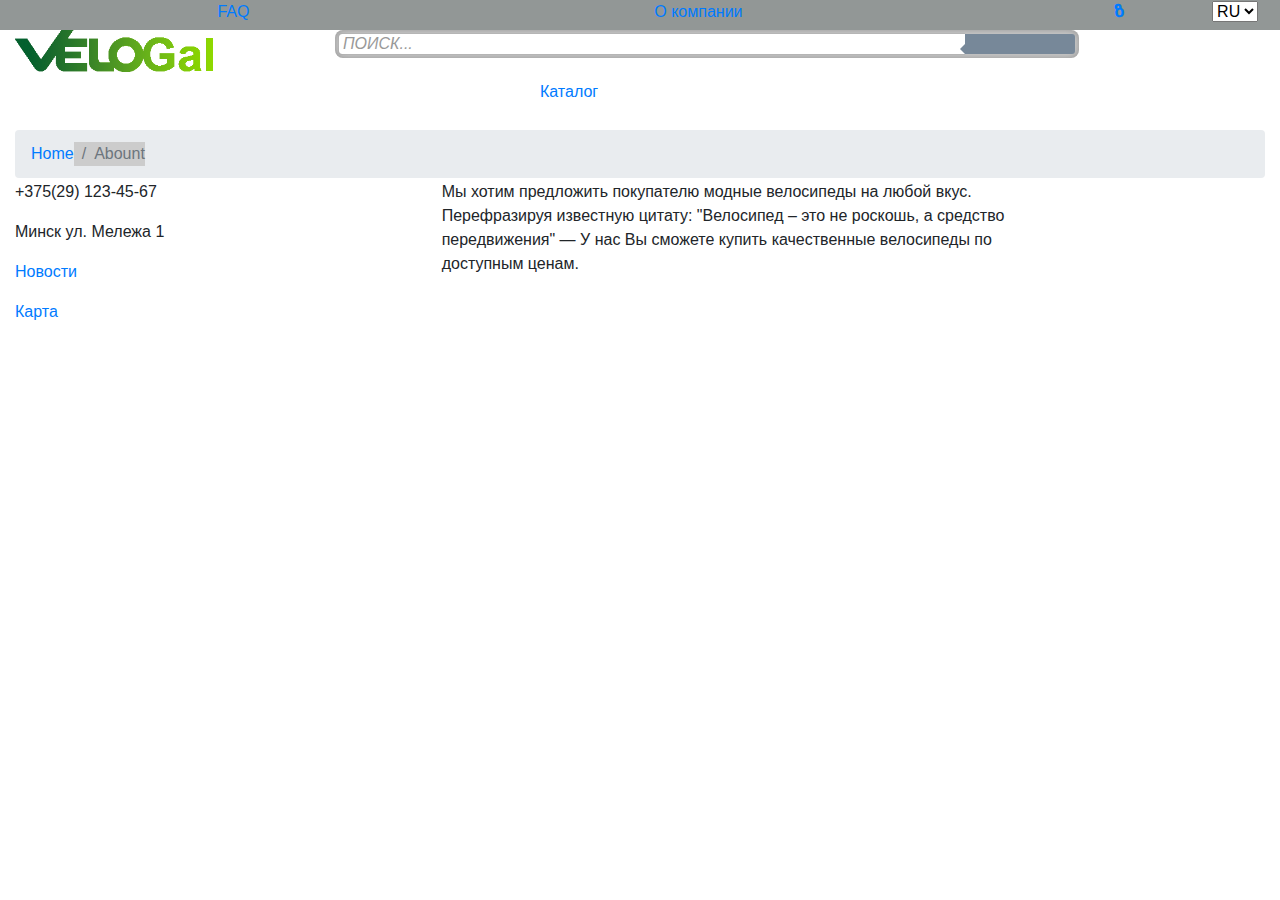
==== Abount.html @ 4d648650 "Интернет магазин" ====
<!DOCTYPE html>
<html lang="en">
<head>
    <meta charset="UTF-8">
    <meta name="viewport" content="width=device-width, initial-scale=1.0">
    <meta http-equiv="X-UA-Compatible" content="ie=edge">
    <title>Yakubovich_Siarhei</title>
    <link rel="stylesheet" href="style.css">
    <link rel="stylesheet" href="./fontawesome/css/all.css">
    <link rel="stylesheet" href="./assets/bootstrap.css">
    <link href="#" 
            rel="stylesheet">
    <link rel="stylesheet" href="./assets/animate.css">


    <!-- <link rel="stylesheet" href="./assets/owl.carousel.min.css">
    <link rel="stylesheet" href="./assets/owl.theme.default.min.css"> -->


</head>
<body id="body">
    <section class="wripper">
        <section class="container1 top">
            <div class="center">
                <div class="container cont">
                    <div class="row">
                        
                        <div class="content_menu col-9">
                            <ul class="menu">
                                <!-- <li><a href="/sale/">Акции</a></li>  		 -->
                                <li><a href="./faq.html">FAQ</a></li>	
                                <!-- <li><a href="/help/payment/">Оплата и доставка</a></li>  -->
                                <li><a href="./Abount.html">О компании</a></li>
                                <!-- <li><a href="/contacts/">Контакты</a></li> -->
                            </ul>
                        </div>
                        <div class="col-1"></div>
                        <div class="block_account col-1">
                            <a href="./login.html"><i class="fas fa-user-alt"></i> </a>
                        </div>
                        <div class="block_lang col-1">
                            <i class="fas fa-shopping-cart"></i> 
                            <select name="" id="">
                                <option value="1">RU</option>
                                <option value="2">EN</option>
                            </select> 
                        </div>
                    </div> 
                </div>
            
                    
            </div>            
             
        </section>
    
        <section class="container2">
            <div class="center">
                <header class="header">
                    <div class="container cont">
                        <div class="row">                    
                            <div class="block_logo col-3">
                                <a href="./index.html"><img src="images/logo.png" alt=""></a>
                            </div>
                            <div class="search col-9">
                                <form class="catalin">
                                    <input type="text" placeholder="ПОИСК..." required>
                                    <button type="submit"><i class="fab fa-twitter"></i></button>
                                </form>
                            </div>                                 
                        </div> 
                    </div>
                </header>
            </div>
            
        </section>
        <section class="container2_1">
            <div class="container cont">
                <div class="row">
                    <div class="catalog_menu col-12 align-self-center justify-content-center">
                                <ul class="menu">
                                    <li class="menu-item">
                                        <a href="./catalog.html">Каталог</a>
                                            <ul class="sub-menu">
                                                <li><a href="#">велосипеды</a></li>
                                                <li><a href="#">самокаты</a></li>
                                                <li><a href="#">всё для зимы</a></li>
                                            </ul>
                                    </li>
                                <!-- <li class="menu-item">
                                    <a href="#">велосипеды</a>
                                        <ul class="sub-menu">
                                            <li><a href="#">электровелосипеды</a></li>
                                            <li><a href="#">горные</a></li>
                                        </ul>
                                </li>
                                <li class="menu-item">
                                    <a href="">аксесуары</a>
                                    <ul class="sub-menu">
                                        <li><a href="">одежда</a></li>  		
                                        <li><a href="">вело запчасти</a></li>	
                                        <li><a href="">обслуживание</a></li>
                                    </ul>
                                </li>
                             </ul>    -->
                </div>
            </div>
        </div>
    </section>
    <section class="container2_2">
        <div class="container cont">
            <div class="row">
                <div class="bread col-12" >
                    <nav aria-label="breadcrumb" >
                        <ol class="breadcrumb">
                          <li class="breadcrumb-item"><a href="index.html">Home</a></li>
                          <li class="breadcrumb-item active" aria-current="page">Abount</li>
                          <!-- <li class="breadcrumb-item active" aria-current="page">Data</li> -->
                        </ol>
                      </nav>
                </div>
            </div>
        </div>
    </section>
    <section class="container_abounts">
        <div class="container cont">
            <div class="row">
                <div class="col-4">
                    <p>+375(29) 123-45-67</p>
                    <p>Минск ул. Мележа 1</p>
                    <a href="#container_news" class="news" ><p>Новости</p></a>
                    <a href="#container_abount" class="cart"><p>Карта</p></a>
                </div>
                <div id="container_abount" class="container_abount col-6">
                    <div class="map">
                        <p>Мы хотим предложить покупателю модные велосипеды на любой вкус. Перефразируя известную цитату: "Велосипед – это не роскошь, а средство передвижения" — У нас Вы сможете купить качественные велосипеды по доступным ценам.</p>
                    
                        <iframe src="https://www.google.com/maps/embed?pb=!1m18!1m12!1m3!1d3949.8249813329585!2d27.597661704234266!3d53.939205456029775!2m3!1f0!2f0!3f0!3m2!1i1024!2i768!4f13.1!3m3!1m2!1s0x46dbcf1521c9dc59%3A0xfa9eba8c67254cfb!2z0YPQuy4g0JzQtdC70LXQttCwIDEsINCc0LjQvdGB0Lo!5e0!3m2!1sru!2sby!4v1579382162360!5m2!1sru!2sby" width="400" height="300" frameborder="0" style="border:0;" allowfullscreen="">
                        </iframe>
                        </div>
                </div>
                <div id="container_news" class="container_news col-6">
                    <p>Мир велосипедов развивается семимильными шагами, и практически каждый день производителя радуют нас своими новинками.
                        Мы следим за этим миром и с радостью делимся интересными фактами. Так же самые актуальные новости нашей компании также будут доступны в данном разделе.</p>
                        <a href="https://news.tut.by/tag/1530-velo.html">
                            Новости о велосипедах
                        </a>
                </div>
            </div>
        </div>
    </section>
    <section class="container_mod">
        <div class="container cont">
            <div class="row">
                <div id="mod2" class="mod2">
                    <button class="mod_close2"><i class="fas fa-times"></i></button>
                    <textarea name="text" id="mod_admin2" class="mod_admin2" disabled></textarea>
                    <textarea name="Вы" id="mod_text2" class="mod_text2" placeholder="Ваше сообщение"></textarea>
                    <button id="mod_submit2" class="mod_submit2">отправить</button>
                </div> 
            </div>
        </div>
    </section>



                
</section>
    
    <script src="./assets/jquery.min.js"></script>
    <!-- <script src="./assets/owl.carousel.min.js"></script> -->
    <!-- <script src="./js/script.js"></script> -->
    <!-- <script src="./js/main.js"></script> -->
    <script src="./js/mod.js"></script>
    <script src="./js/abount.js"></script>
    <!-- <script src="./js/catalog.js"></script> -->

  

</body>
</html>
---- style.css ----
html, body, div, span, applet, object, iframe,
h1, h2, h3, h4, h5, h6, p, blockquote, pre,
a, abbr, acronym, address, big, cite, code,
del, dfn, em, img, ins, kbd, q, s, samp,
small, strike, strong, sub, sup, tt, var,
b, u, i, center,
dl, dt, dd, ol, ul, li,
fieldset, form, label, legend,
table, caption, tbody, tfoot, thead, tr, th, td,
article, aside, canvas, details, embed, 
figure, figcaption, footer, header, hgroup, 
menu, nav, output, ruby, section, summary,
time, mark, audio, video {
	margin: 0;
	padding: 0;
	border: 0;
	font-size: 100%;
	font: inherit;
	vertical-align: baseline;
}
/* HTML5 display-role reset for older browsers */
article, aside, details, figcaption, figure, 
footer, header, hgroup, menu, nav, section {
	display: block;
}
body {
	line-height: 1;
	font-family: 'Open Sans', sans-serif;
	font-family: 'Source Sans Pro', sans-serif;
}
ol, ul {
	list-style: none;
}
blockquote, q {
	quotes: none;
}
blockquote:before, blockquote:after,
q:before, q:after {
	content: '';
	content: none;
}
table {
	border-collapse: collapse;
	border-spacing: 0;
}

/***************************/

.wripper {
	max-width: 2560px;
	margin: 0 auto;
}

.center {
	max-width: 2260px;
	margin: 0 auto;
}

.container1 {
	width: 100%; 
	height: 30px;	
	background-color: rgb(146, 151, 150);
	max-width: 100%;
	text-align: center;
}

.cont {
	min-width: 100%;
}

.container1 header {
	display: flex;
	justify-content: space-between;
}

.catalog_menu {
	display: flex;
	justify-content: space-between;
}

.content_menu .menu {
	display: flex;
	justify-content: space-around;
}

.container2 {
	height: 50px;
	/* align-items: center;
	justify-content: center;
	align-self: center; */
}

.container2 .center .header {
	display: flex;
	/* text-align: center;
	justify-content: space-between; */
	align-items: center;
	/* height: 200px; */
}


.container2 .center .header .block_logo img {
	width: 70%;
}

/* .block_logo img {
	width: 100%;
} */

.container2_1 {
	height: 50px;
}

.menu-item {
	width:200px;
}

.sub-menu {
	height: 0; 
	overflow: hidden; 
	opacity: 0; 
	transition: all 0.5s ease-in;
	background-color: rgb(245, 245, 248);
}

.container2_2 {
	height: 50px;
}

form.catalin{
	width: 80%;
	overflow: hidden;
	padding: 4px;
	background-color: #ccc;
	border-radius: 8px;
	box-shadow: 0 0 8px rgba(0,0,0,.3) inset;
}
form.catalin input{
	  float: left;
	  border: none;
	  padding: 2px 4px 2px 4px;
	  /* font: 16px Arial, Helvetica, sans-serif; */
	  height: 20px;
	  width: 85%;
	  margin: 0;
	  -webkit-appearance: none;
	  outline: none;
	  box-shadow: 0 0 1px rgba(0,0,0,.5);
	  border-radius: 3px 0 0 3px;
}
form.catalin button{
	  float: left;
	  border: none;
	  background-color: #778899;
	  padding: 0;
	  margin: 0;
	  width: 15%;
	  height: 20px;
	  /* font: bold 12px/20px Arial, Helvetica, sans-serif; */
	  position: relative;
	  cursor: pointer;
	  text-shadow: 1px 1px 1px rgba(255,255,255,.5);
	  border-radius: 0 3px 3px 0;
	  text-transform: uppercase;
	  text-align: center;
}

form.catalin button:hover{
	background-color: #667788;
}
form.catalin button:before{
	  content: '';
	  position: absolute;
	  top: 10px;
	  left: -5px;
	  border-top: 5px solid transparent;
	  border-bottom: 5px solid transparent;
	  border-right: 5px solid #778899;
}
form.catalin button:hover:before{
		border-right-color: #667788;
		text-shadow: 1px 1px 1px rgba(255,255,255,.6);
}
  
  /* Placeholder
  -----------------------------------------------------*/
form.catalin input::-webkit-input-placeholder {
	   color: #999;
	   font-weight: normal;
	   font-style: italic;
}
	 
form.catalin input:-moz-placeholder {
		color: #999;
		font-weight: normal;
		font-style: italic;
}
	 
form.catalin input:-ms-input-placeholder {
		color: #999;
		font-weight: normal;
		font-style: italic;
}

.arrow-prev, .arrow-prev2 {
	position: relative;
	left: 0;
	top: 220px;
	height: 100px;
	opacity: 0.5;
	border-radius: 10px;
}

.arrow-next, .arrow-next2  {
	position: relative;
	top: 220px;
	left: 95%;
	height: 100px;
	opacity: 0.5;
	border-radius: 10px;
}

.container3 {
	height: 500px;
}

.carousel_head {
	height: 500px;
} 

#slide, #slide2 {
	max-width: 2560px;
	max-height: 500px;
	margin: 0 auto;
	position: relative;
	overflow: hidden;
} 
	  
.slide_single, .slide_single2 {	
	background-repeat: no-repeat;
	background-size: cover;		
	opacity: 1;
	-webkit-transition: all ease 1s;
	transition: all ease 1s;
	width: 100%;
	height: 500px;
	position: absolute;
	left: 0;
	top: 0;
}


.slide1 {
	background-image: url(./images/slide1_2.jpg);	  
}

.slide2 {
	background-image: url(./images/slide2_2.jpg);	  
}

.slide3 {
	background-image: url(./images/slide3.jpg);	  
}

/* Кружочки */
.slider-dots {
	top: 90%;
	left: 50%;
	position: absolute;
    text-align: center;
}
.slider-dots_item{
    cursor: pointer;
    height: 5px;
    width: 30px;
    margin: 0 5px;
    background-color: rgb(94, 91, 91);
    /* border-radius: 30%; */
    display: inline-block;
    transition: background-color 0.6s ease;
}

.slider-dots_item:hover {
    background-color: #aaa;
}

		
.opacity0 {
	opacity: 0;
}



/* produkt */
.container4 {
	height: 400px;
}


.container_produkt slot {
	display: flex;
	flex-wrap: wrap;	
	max-width: 2200px; /* макс ширина */
	margin: 0 auto; /* выровняем по центру */
	justify-content: center;
}

  
.container_produkt slot .item {
	text-align: center;
	width: 300px;
	border: 1px solid gray;
	border-radius: 5px;
	margin: 10px;
}
  
.container_produkt slot .img{
	  height: 200px;
	  background-repeat: no-repeat;
	  background-size: contain;
}

.btn_catalog {
	border: 1px solid rgb(58, 100, 80);
	border-radius: 5px;
}

 

/* carusel */
.container3_2 {
	height: 800px;
}

.nav_sale_left {
	height: 400px;
}

.carousel2 {
	position: relative;
	height: 400px;
}

.arrow-prev2 {
	left: -16px;
}

.arrow-next2, .arrow-prev2 {
	top: 240px;
	height: 50px;
}

.arrow-next2 {
	left: 92%;
}

#slide2 {
	max-height: 400px;
} 
	  
.slide_single2 {
	height: 400px;
}


.slide3_1 {
	background-image: url(./images/sale.jpg);	  
}

.slide3_2 {
	background-image: url(./images/sale2.jpg);	  
}


/* carusel action */
.countdown-title {
	color: rgb(255, 255, 255);
	font-weight: 50;
	font-size: 20px;
	/* margin: 40px 0px 20px; */
}
  
.countdown {
	font-family: sans-serif;
	color: #fff;
	display: inline-block;
	font-weight: 50;
	text-align: center;
	font-size: 20px;
}
  
.countdown-number {
	padding: 5px;
	border-radius: 3px;
	display: inline-block;
}
  
.countdown-time {
	padding: 5px;
	border-radius: 3px;
	/* background: #00816a; */
	display: inline-block;
}
  
.countdown-text {
	display: block;
	padding-top: 5px;
	font-size: 16px;
}

#t {
	width: 250px;
	color: black;
	text-align: center;
} 

.date_time {
	padding-left: 20px;
	width: 200px;
    display: flex;
	justify-content: space-between;
	text-align: center;
}

.text_time {
	width: 225px;
    display: flex;
	justify-content: space-between;
	text-align: center;
}

.nav_sale_rigth table tr td {
	text-align: center;
}

.mod,
.mod2 {
	text-align: center;
	padding-top: 20px;
	display: none;
	transition-duration: 1s;
	transition: 1s;
	width: 210px;
	height: 290px;
	background-color: rgb(201, 201, 206, 0.7);
	position: fixed;
	top: 50%;
	right: 1%;
}

.mod .mod_close,
.mod2 .mod_close2 {
	width: 20px;
    height: 20px;
    position: absolute;
    top: 0;
    right: 0;
    border: 1px solid red;
    border-radius: 50%;
    padding: 0;
	color: red;
	background: none;
}

.mod .mod_close svg,
.mod2 .mod_close2 svg {
	top: -3px;
	position: relative;
}

.mod textarea, 
.mod2 textarea {	
	border: none;
	resize: none;
}

.mod .mod_admin,
.mod2 .mod_admin2  {
	width: 200px;
	height: 150px;
	text-align: center;
	color: red;
	font-size: 12px;
	background-color: rgba(126, 248, 218, 0.5);
	
}

.mod .mod_text,
.mod2 .mod_text2 {
	width: 200px;
	height: 80px;
	font-size: 12px;
}

.mod_submit,
.mod_submit2 {
	width: 90px;
	height: 25px;
	padding: 0;
	border: none;
	border-radius: 5px;
	background-color: rgba(54, 150, 145, 0.7);
}

.container_news {
	display: none;
}

/*  */
.accordion {
    background-color: #eee;
    color: #444;
    cursor: pointer;
    padding: 18px;
    width: 100%;
    border: none;
    text-align: left;
    outline: none;
    font-size: 15px;
    transition: 0.4s;
}

.active, .accordion:hover {
    background-color: #ccc; 
}

.panel {
    padding: 0 18px;
    display: none;
    background-color: white;
    overflow: hidden;
}

/* ac */

.ac_log {
	display: block;
    height: 100%;
    text-align: center;
}

.login {
	background-color: rgb(159, 247, 217);
}

.sign {
	background-color: rgb(112, 218, 182);
}

/* footer */
.footer {
	height: 200px;
	background-color: rgb(34, 37, 34);
}
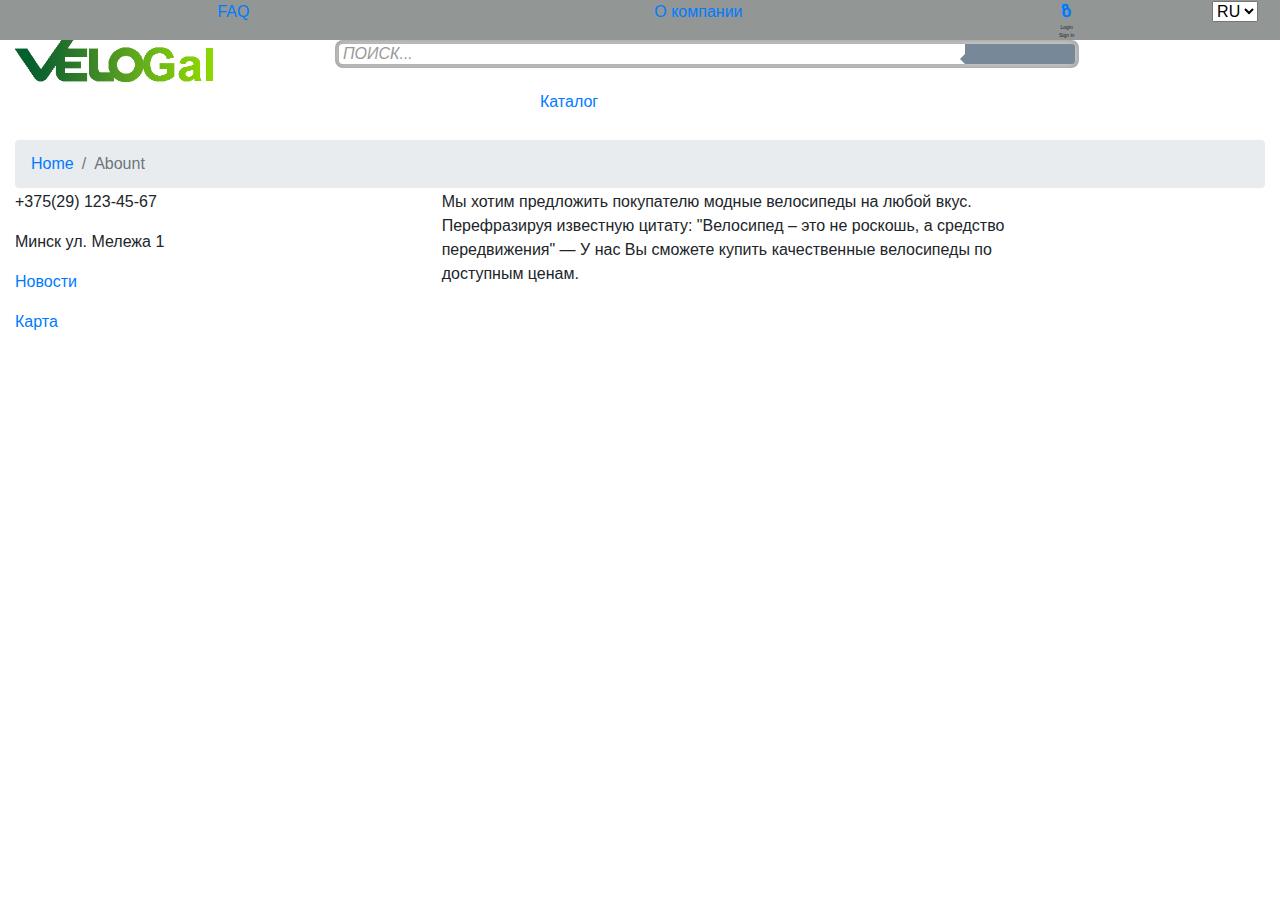
==== commit 2aeabce2: "Интернет магазин_добавлена анимация в футер" ====
--- a/Abount.html
+++ b/Abount.html
@@ -34,9 +34,10 @@
                                 <!-- <li><a href="/contacts/">Контакты</a></li> -->
                             </ul>
                         </div>
-                        <div class="col-1"></div>
-                        <div class="block_account col-1">
+                        <div class="block_account col-2">
                             <a href="./login.html"><i class="fas fa-user-alt"></i> </a>
+                            <p>Login</p>
+                            <p>Sign in</p>
                         </div>
                         <div class="block_lang col-1">
                             <i class="fas fa-shopping-cart"></i> 
--- a/style.css
+++ b/style.css
@@ -58,7 +58,7 @@
 
 .container1 {
 	width: 100%; 
-	height: 30px;	
+	height: 40px;	
 	background-color: rgb(146, 151, 150);
 	max-width: 100%;
 	text-align: center;
@@ -81,6 +81,12 @@
 .content_menu .menu {
 	display: flex;
 	justify-content: space-around;
+}
+
+.block_account p {
+	font-size: 5px;
+	padding: 0;
+	margin: 0;
 }
 
 .container2 {
@@ -111,6 +117,8 @@
 	height: 50px;
 }
 
+
+
 .menu-item {
 	width:200px;
 }
@@ -125,6 +133,10 @@
 
 .container2_2 {
 	height: 50px;
+}
+
+.container2_2 .active {
+	background-color: rgb(252, 252, 252, 0);
 }
 
 form.catalin{
@@ -325,6 +337,90 @@
 	border-radius: 5px;
 }
 
+.container_cart {
+	display: none;
+	align-items: flex-start;
+	position: fixed;
+	width: 80%;
+	height: 97vh;
+	background-color: #fff;
+	box-shadow: 
+		0 16px 24px 2px rgba(33,37,41, .02),
+		0 16px 30px 5px rgba(33,37,41, .04),
+		0 8px 10px -5px rgba(33,37,41, .1);	
+	transform: translate(-50% ,-50%);
+	top: 50%;
+	left: 50%;
+	margin: auto;
+}
+
+.cart-close{
+	position: absolute; top: 50%; left: 50%;
+	width: 50px;
+	height: 50px;
+	border: 1px solid #ccc;
+	margin: -25px 0 0 -25px;
+  }
+  .cart-close:before,
+  .cart-close:after{
+	content: '';
+	position: absolute; top: 0;
+	width: 2px;
+	height: 100%;
+  }
+  .cart-close:before{
+	left: calc(50% - 1px);  
+	border-left: 2px dotted #00f;
+	-webkit-transform: rotate(-45deg);
+	transform: rotate(-45deg);
+  }
+  .cart-close:after{
+	right: calc(50% - 1px); 
+	border-right: 2px dotted #00f;
+	-webkit-transform: rotate(45deg);
+	transform: rotate(45deg);
+  }
+  .cart-close:hover:before,
+  .cart-close:hover:after{
+	border-color: #f00;
+  }
+.bag {
+	display: flex;
+}
+
+.container_counter {
+	border: 1px solid blue;
+	border-radius: 10px;
+	padding: 5px;
+	text-align: center;
+	width: 40px;
+	height: 30px;	
+	cursor: pointer;
+}
+
+.container_cart {
+	background-color: rgb(106, 173, 175, 0.7);
+	text-align: center;
+}
+
+.slot2 .item {
+	border: 1px solid rgb(22, 22, 87);
+	border-radius: 5px;
+	padding: 5px;
+	margin: 5px;
+	text-align: center;
+	width: 220px;
+	height: 250px;
+}
+
+.slot2 .item .img{
+	width: 200px;
+	height: 200px;
+	background-size: cover;
+	background-position: center;
+	background-repeat: no-repeat;
+}
+
  
 
 /* carusel */
@@ -551,4 +647,36 @@
 .footer {
 	height: 200px;
 	background-color: rgb(34, 37, 34);
-}+}
+
+.animate {
+	text-align: center;
+	width: 400px;
+    height: 100%;
+    /* background-color: white; */
+}
+
+.animate p {
+	color: cornsilk;
+}
+
+#digit {
+	width: 0.5em;
+	overflow: hidden;
+	font: 100px monospace;
+	cursor: pointer;
+	margin: 0 auto;
+  }
+  
+  #stripe {
+	display: inline-block;
+	color: cornsilk;
+  }
+  
+  #stripe.animate {
+	transform: translate(-123%);
+	transition-property: transform;
+	transition-duration: 3s;
+	transition-timing-function: linear;
+	color: cornsilk;
+  }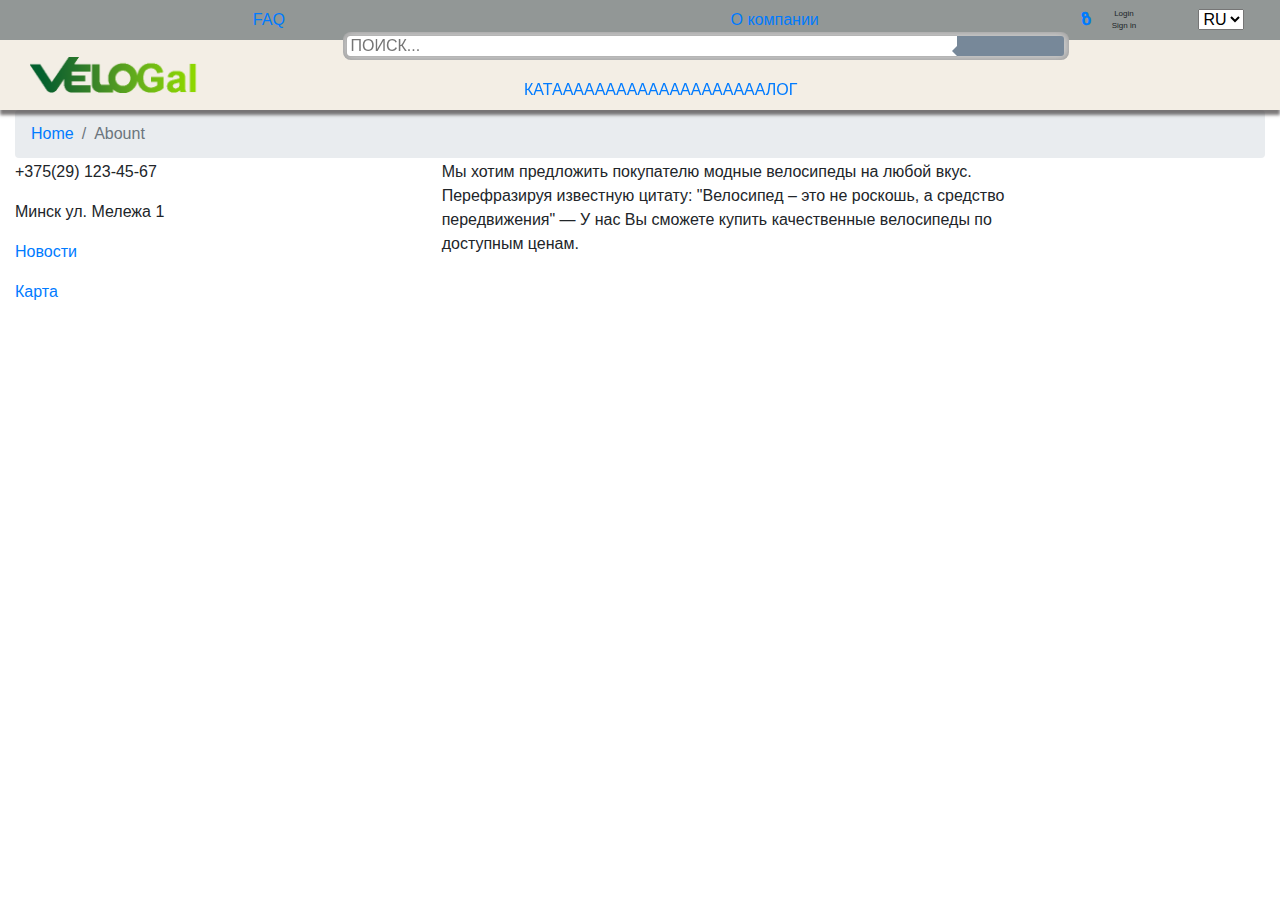
==== commit 47785758: "update_2.0" ====
--- a/Abount.html
+++ b/Abount.html
@@ -4,7 +4,7 @@
     <meta charset="UTF-8">
     <meta name="viewport" content="width=device-width, initial-scale=1.0">
     <meta http-equiv="X-UA-Compatible" content="ie=edge">
-    <title>Yakubovich_Siarhei</title>
+    <title>Abount</title>
     <link rel="stylesheet" href="style.css">
     <link rel="stylesheet" href="./fontawesome/css/all.css">
     <link rel="stylesheet" href="./assets/bootstrap.css">
@@ -20,93 +20,76 @@
 </head>
 <body id="body">
     <section class="wripper">
-        <section class="container1 top">
+        <section class="container_head">
+        <section class="container1">
             <div class="center">
                 <div class="container cont">
-                    <div class="row">
-                        
-                        <div class="content_menu col-9">
-                            <ul class="menu">
+                    <div class="row">                    
+                        <div class="content_menu col-12 d-flex align-items-center">
+                            <div class="menu col-10 d-flex justify-content-around">
                                 <!-- <li><a href="/sale/">Акции</a></li>  		 -->
-                                <li><a href="./faq.html">FAQ</a></li>	
+                                <a href="./faq.html">FAQ</a>	
                                 <!-- <li><a href="/help/payment/">Оплата и доставка</a></li>  -->
-                                <li><a href="./Abount.html">О компании</a></li>
+                                <a href="./Abount.html">О компании</a>
                                 <!-- <li><a href="/contacts/">Контакты</a></li> -->
-                            </ul>
-                        </div>
-                        <div class="block_account col-2">
-                            <a href="./login.html"><i class="fas fa-user-alt"></i> </a>
-                            <p>Login</p>
-                            <p>Sign in</p>
-                        </div>
-                        <div class="block_lang col-1">
-                            <i class="fas fa-shopping-cart"></i> 
-                            <select name="" id="">
-                                <option value="1">RU</option>
-                                <option value="2">EN</option>
-                            </select> 
-                        </div>
-                    </div> 
-                </div>
-            
-                    
-            </div>            
-             
+                            </div>
+                            <div class="block_account col-1">
+                                <a href="./login.html"><i class="fas fa-user-alt"></i> </a>
+                                <div>
+                                    <p>Login</p>
+                                    <p>Sign in</p>
+                                </div>
+                                
+                            </div>
+                            <div class="block_lang col-1">
+                                <i class="fas fa-shopping-cart"></i> 
+                                <select name="" id="">
+                                    <option value="1">RU</option>
+                                    <option value="2">EN</option>  
+                                </select> 
+                            </div>
+                        </div> 
+                    </div>
+                </div> 
+            </div>        
         </section>
     
         <section class="container2">
             <div class="center">
                 <header class="header">
                     <div class="container cont">
-                        <div class="row">                    
-                            <div class="block_logo col-3">
-                                <a href="./index.html"><img src="images/logo.png" alt=""></a>
-                            </div>
-                            <div class="search col-9">
-                                <form class="catalin">
-                                    <input type="text" placeholder="ПОИСК..." required>
-                                    <button type="submit"><i class="fab fa-twitter"></i></button>
-                                </form>
-                            </div>                                 
+                        <div class="row"> 
+                            <div class="block_container2 col-12 d-flex align-items-center">
+                                <div class="block_logo col-3 d-flex align-items-center">
+                                    <a href="./index.html"><img src="images/logo.png" alt=""></a>
+                                </div>
+                                <div class="block_searh_catalog col-9">
+                                    <div class="search">
+                                        <form class="catalin">
+                                            <input class="globalSearchValue" type="text" placeholder="ПОИСК...">
+                                            <button type="submit" class="globalSearch"><i class="fas fa-search"></i></button>
+                                        </form>
+                                    </div>
+                                    <div class="catalog_menu">
+                                        <div class="menu-item">
+                                            <a href="./catalog.html">КАТААААААААААААААААААААЛОГ</a>
+                                            <ul class="sub-menu">
+                                                <li><a href="#">велосипеды</a></li>
+                                                <li><a href="#">самокаты</a></li>
+                                                <li><a href="#">всё для зимы</a></li>
+                                            </ul>
+                                        </div> 
+                                    </div> 
+                                </div> 
+                            </div> 
                         </div> 
                     </div>
                 </header>
             </div>
             
         </section>
-        <section class="container2_1">
-            <div class="container cont">
-                <div class="row">
-                    <div class="catalog_menu col-12 align-self-center justify-content-center">
-                                <ul class="menu">
-                                    <li class="menu-item">
-                                        <a href="./catalog.html">Каталог</a>
-                                            <ul class="sub-menu">
-                                                <li><a href="#">велосипеды</a></li>
-                                                <li><a href="#">самокаты</a></li>
-                                                <li><a href="#">всё для зимы</a></li>
-                                            </ul>
-                                    </li>
-                                <!-- <li class="menu-item">
-                                    <a href="#">велосипеды</a>
-                                        <ul class="sub-menu">
-                                            <li><a href="#">электровелосипеды</a></li>
-                                            <li><a href="#">горные</a></li>
-                                        </ul>
-                                </li>
-                                <li class="menu-item">
-                                    <a href="">аксесуары</a>
-                                    <ul class="sub-menu">
-                                        <li><a href="">одежда</a></li>  		
-                                        <li><a href="">вело запчасти</a></li>	
-                                        <li><a href="">обслуживание</a></li>
-                                    </ul>
-                                </li>
-                             </ul>    -->
-                </div>
-            </div>
-        </div>
     </section>
+    <section class="container_body">
     <section class="container2_2">
         <div class="container cont">
             <div class="row">
@@ -164,7 +147,7 @@
 
 
 
-                
+</section>               
 </section>
     
     <script src="./assets/jquery.min.js"></script>
--- a/style.css
+++ b/style.css
@@ -25,9 +25,9 @@
 }
 body {
 	line-height: 1;
-	font-family: 'Open Sans', sans-serif;
-	font-family: 'Source Sans Pro', sans-serif;
-}
+	font-family: 'Montserrat', sans-serif;
+}
+
 ol, ul {
 	list-style: none;
 }
@@ -49,13 +49,33 @@
 .wripper {
 	max-width: 2560px;
 	margin: 0 auto;
+	font-family: 'Montserrat', sans-serif;
 }
 
 .center {
 	max-width: 2260px;
 	margin: 0 auto;
 }
-
+/* container header  */
+.container_head {
+	position: fixed;
+	z-index: 1000;
+	width: 100%;
+	height: 110px;
+	background-color: rgb(243, 238, 229);
+	box-shadow: 0px 5px 3px rgb(70, 66, 66, 0.7);
+}
+
+.container_body {
+	position: relative;
+	top: 110px;
+}
+
+.cont {
+	min-width: 100%;
+}
+
+/* container fixed */
 .container1 {
 	width: 100%; 
 	height: 40px;	
@@ -64,64 +84,53 @@
 	text-align: center;
 }
 
-.cont {
-	min-width: 100%;
-}
-
 .container1 header {
 	display: flex;
 	justify-content: space-between;
 }
 
-.catalog_menu {
+.content_menu {
 	display: flex;
 	justify-content: space-between;
-}
-
-.content_menu .menu {
+	font-family: 'Montserrat', sans-serif;
+	font-weight: 400;
+	margin-bottom: 0;
+	height: 40px;
+}
+
+.container2 .center .header {
+	display: flex;
+	align-items: center;
+}
+
+.container2 .center .header .block_logo img {
+	width: 60%;
+}
+
+.block_container2 {
+	height: 70px;
+}
+
+.block_account {
 	display: flex;
 	justify-content: space-around;
 }
 
 .block_account p {
-	font-size: 5px;
+	font-size: 8px;
 	padding: 0;
 	margin: 0;
 }
 
-.container2 {
-	height: 50px;
-	/* align-items: center;
-	justify-content: center;
-	align-self: center; */
-}
-
-.container2 .center .header {
-	display: flex;
-	/* text-align: center;
-	justify-content: space-between; */
-	align-items: center;
-	/* height: 200px; */
-}
-
-
-.container2 .center .header .block_logo img {
-	width: 70%;
-}
-
-/* .block_logo img {
-	width: 100%;
-} */
-
-.container2_1 {
-	height: 50px;
-}
-
-
+.catalog_menu {
+	display: flex;
+	justify-content: space-between;
+	padding-top: 2vh;
+}
 
 .menu-item {
-	width:200px;
-}
+	padding-left: 20%;
+} 
 
 .sub-menu {
 	height: 0; 
@@ -129,14 +138,6 @@
 	opacity: 0; 
 	transition: all 0.5s ease-in;
 	background-color: rgb(245, 245, 248);
-}
-
-.container2_2 {
-	height: 50px;
-}
-
-.container2_2 .active {
-	background-color: rgb(252, 252, 252, 0);
 }
 
 form.catalin{
@@ -148,72 +149,67 @@
 	box-shadow: 0 0 8px rgba(0,0,0,.3) inset;
 }
 form.catalin input{
-	  float: left;
-	  border: none;
-	  padding: 2px 4px 2px 4px;
-	  /* font: 16px Arial, Helvetica, sans-serif; */
-	  height: 20px;
-	  width: 85%;
-	  margin: 0;
-	  -webkit-appearance: none;
-	  outline: none;
-	  box-shadow: 0 0 1px rgba(0,0,0,.5);
-	  border-radius: 3px 0 0 3px;
-}
-form.catalin button{
-	  float: left;
-	  border: none;
-	  background-color: #778899;
-	  padding: 0;
-	  margin: 0;
-	  width: 15%;
-	  height: 20px;
-	  /* font: bold 12px/20px Arial, Helvetica, sans-serif; */
-	  position: relative;
-	  cursor: pointer;
-	  text-shadow: 1px 1px 1px rgba(255,255,255,.5);
-	  border-radius: 0 3px 3px 0;
-	  text-transform: uppercase;
-	  text-align: center;
+	float: left;
+	border: none;
+	padding: 2px 4px 2px 4px;
+	  /* font: 16px Arial, Helvetica, sans-serif;  */
+	height: 20px;
+	width: 85%;
+	margin: 0;
+	-webkit-appearance: none;
+	outline: none;
+	box-shadow: 0 0 1px rgba(0,0,0,.5);
+	border-radius: 3px 0 0 3px;
+}
+
+form.catalin button {
+	float: left;
+	border: none;
+	background-color: #778899;
+	padding: 0;
+	margin: 0;
+	width: 15%;
+	height: 20px;
+	   /* font: bold 12px/20px Arial, Helvetica, sans-serif;  */
+	position: relative;
+	cursor: pointer;
+	text-shadow: 1px 1px 1px rgba(255,255,255,.5);
+	border-radius: 0 3px 3px 0;
+	text-transform: uppercase;
+	text-align: center;
 }
 
 form.catalin button:hover{
 	background-color: #667788;
 }
 form.catalin button:before{
-	  content: '';
-	  position: absolute;
-	  top: 10px;
-	  left: -5px;
-	  border-top: 5px solid transparent;
-	  border-bottom: 5px solid transparent;
-	  border-right: 5px solid #778899;
+	content: '';
+	position: absolute;
+	top: 10px;
+	left: -5px;
+	border-top: 5px solid transparent;
+	border-bottom: 5px solid transparent;
+	border-right: 5px solid #778899;
 }
 form.catalin button:hover:before{
-		border-right-color: #667788;
-		text-shadow: 1px 1px 1px rgba(255,255,255,.6);
-}
-  
-  /* Placeholder
-  -----------------------------------------------------*/
-form.catalin input::-webkit-input-placeholder {
-	   color: #999;
-	   font-weight: normal;
-	   font-style: italic;
-}
-	 
-form.catalin input:-moz-placeholder {
-		color: #999;
-		font-weight: normal;
-		font-style: italic;
-}
-	 
-form.catalin input:-ms-input-placeholder {
-		color: #999;
-		font-weight: normal;
-		font-style: italic;
-}
-
+	border-right-color: #667788;
+	text-shadow: 1px 1px 1px rgba(255,255,255,.6);
+}
+
+/* /container fixed */
+
+/* хлебные крошки */
+.container2_2 {
+	height: 50px;
+}
+
+.container2_2 .active {
+	background-color: rgb(252, 252, 252, 0);
+}
+
+/* /хлебные крошки */
+
+/* слайдер */
 .arrow-prev, .arrow-prev2 {
 	position: relative;
 	left: 0;
@@ -233,16 +229,17 @@
 }
 
 .container3 {
-	height: 500px;
+	height: 82vh;	
+	padding-top: 5px;
 }
 
 .carousel_head {
-	height: 500px;
+	height: 82vh;	
 } 
 
 #slide, #slide2 {
 	max-width: 2560px;
-	max-height: 500px;
+	height: 82vh;	
 	margin: 0 auto;
 	position: relative;
 	overflow: hidden;
@@ -255,7 +252,7 @@
 	-webkit-transition: all ease 1s;
 	transition: all ease 1s;
 	width: 100%;
-	height: 500px;
+	height: 80vh;	
 	position: absolute;
 	left: 0;
 	top: 0;
@@ -283,10 +280,10 @@
 }
 .slider-dots_item{
     cursor: pointer;
-    height: 5px;
+    height: 8px;
     width: 30px;
     margin: 0 5px;
-    background-color: rgb(94, 91, 91);
+    background-color: rgb(131, 125, 125);
     /* border-radius: 30%; */
     display: inline-block;
     transition: background-color 0.6s ease;
@@ -301,13 +298,127 @@
 	opacity: 0;
 }
 
-
+/* carusel */
+.container3_2 {
+	height: 800px;
+}
+
+.cont3_2 {
+	min-width: 95%;
+}
+
+.nav_sale_left {
+	height: 400px;
+}
+
+.carousel2 {
+	position: relative;
+	height: 400px;
+}
+
+.arrow-prev2 {
+	left: -16px;
+}
+
+.arrow-next2, .arrow-prev2 {
+	top: 240px;
+	height: 50px;
+}
+
+.arrow-next2 {
+	left: 92%;
+}
+
+#slide2 {
+	max-height: 400px;
+} 
+	  
+.slide_single2 {
+	height: 400px;
+}
+
+
+.slide3_1 {
+	background-image: url(./images/sale.jpg);	  
+}
+
+.slide3_2 {
+	background-image: url(./images/sale2.jpg);	  
+}
+
+
+/* carusel action */
+.countdown-title {
+	color: rgb(255, 255, 255);
+	font-weight: 50;
+	font-size: 20px;
+	/* margin: 40px 0px 20px; */
+}
+  
+.countdown {
+	font-family: sans-serif;
+	color: #fff;
+	display: inline-block;
+	font-weight: 50;
+	text-align: center;
+	font-size: 20px;
+}
+  
+.countdown-number {
+	padding: 5px;
+	border-radius: 3px;
+	display: inline-block;
+}
+  
+.countdown-time {
+	padding: 5px;
+	border-radius: 3px;
+	/* background: #00816a; */
+	display: inline-block;
+}
+  
+.countdown-text {
+	display: block;
+	padding-top: 5px;
+	font-size: 16px;
+}
+
+#t {
+	width: 250px;
+	color: black;
+	text-align: center;
+} 
+
+.date_time {
+	padding-left: 20px;
+	width: 200px;
+    display: flex;
+	justify-content: space-between;
+	text-align: center;
+}
+
+.text_time {
+	width: 225px;
+    display: flex;
+	justify-content: space-between;
+	text-align: center;
+}
+
+.nav_sale_rigth table tr td {
+	text-align: center;
+}
+
+/* /слайдер */
 
 /* produkt */
 .container4 {
 	height: 400px;
 }
 
+.sort_category {
+	text-align: start;
+	border: 1px solid black;
+}
 
 .container_produkt slot {
 	display: flex;
@@ -337,6 +448,8 @@
 	border-radius: 5px;
 }
 
+
+/* produkt, bascet */
 .container_cart {
 	display: none;
 	align-items: flex-start;
@@ -349,41 +462,41 @@
 		0 16px 30px 5px rgba(33,37,41, .04),
 		0 8px 10px -5px rgba(33,37,41, .1);	
 	transform: translate(-50% ,-50%);
-	top: 50%;
+	top: 66%;
 	left: 50%;
 	margin: auto;
 }
 
-.cart-close{
+.cart-close {
 	position: absolute; top: 50%; left: 50%;
 	width: 50px;
 	height: 50px;
 	border: 1px solid #ccc;
 	margin: -25px 0 0 -25px;
-  }
-  .cart-close:before,
-  .cart-close:after{
+}
+.cart-close:before,
+.cart-close:after {
 	content: '';
 	position: absolute; top: 0;
 	width: 2px;
 	height: 100%;
-  }
-  .cart-close:before{
+}
+.cart-close:before{
 	left: calc(50% - 1px);  
 	border-left: 2px dotted #00f;
 	-webkit-transform: rotate(-45deg);
 	transform: rotate(-45deg);
-  }
-  .cart-close:after{
+}
+.cart-close:after{
 	right: calc(50% - 1px); 
 	border-right: 2px dotted #00f;
 	-webkit-transform: rotate(45deg);
 	transform: rotate(45deg);
-  }
-  .cart-close:hover:before,
-  .cart-close:hover:after{
+}
+.cart-close:hover:before,
+.cart-close:hover:after{
 	border-color: #f00;
-  }
+}
 .bag {
 	display: flex;
 }
@@ -401,6 +514,11 @@
 .container_cart {
 	background-color: rgb(106, 173, 175, 0.7);
 	text-align: center;
+}
+
+.slot2 {
+	display: flex;
+	flex-wrap: wrap;
 }
 
 .slot2 .item {
@@ -421,114 +539,9 @@
 	background-repeat: no-repeat;
 }
 
- 
-
-/* carusel */
-.container3_2 {
-	height: 800px;
-}
-
-.nav_sale_left {
-	height: 400px;
-}
-
-.carousel2 {
-	position: relative;
-	height: 400px;
-}
-
-.arrow-prev2 {
-	left: -16px;
-}
-
-.arrow-next2, .arrow-prev2 {
-	top: 240px;
-	height: 50px;
-}
-
-.arrow-next2 {
-	left: 92%;
-}
-
-#slide2 {
-	max-height: 400px;
-} 
-	  
-.slide_single2 {
-	height: 400px;
-}
-
-
-.slide3_1 {
-	background-image: url(./images/sale.jpg);	  
-}
-
-.slide3_2 {
-	background-image: url(./images/sale2.jpg);	  
-}
-
-
-/* carusel action */
-.countdown-title {
-	color: rgb(255, 255, 255);
-	font-weight: 50;
-	font-size: 20px;
-	/* margin: 40px 0px 20px; */
-}
-  
-.countdown {
-	font-family: sans-serif;
-	color: #fff;
-	display: inline-block;
-	font-weight: 50;
-	text-align: center;
-	font-size: 20px;
-}
-  
-.countdown-number {
-	padding: 5px;
-	border-radius: 3px;
-	display: inline-block;
-}
-  
-.countdown-time {
-	padding: 5px;
-	border-radius: 3px;
-	/* background: #00816a; */
-	display: inline-block;
-}
-  
-.countdown-text {
-	display: block;
-	padding-top: 5px;
-	font-size: 16px;
-}
-
-#t {
-	width: 250px;
-	color: black;
-	text-align: center;
-} 
-
-.date_time {
-	padding-left: 20px;
-	width: 200px;
-    display: flex;
-	justify-content: space-between;
-	text-align: center;
-}
-
-.text_time {
-	width: 225px;
-    display: flex;
-	justify-content: space-between;
-	text-align: center;
-}
-
-.nav_sale_rigth table tr td {
-	text-align: center;
-}
-
+/* /produkt, bascet */
+
+/* jvsait */
 .mod,
 .mod2 {
 	text-align: center;
@@ -597,12 +610,13 @@
 	border-radius: 5px;
 	background-color: rgba(54, 150, 145, 0.7);
 }
+/* /jvsait */
 
 .container_news {
 	display: none;
 }
 
-/*  */
+/* accordion */
 .accordion {
     background-color: #eee;
     color: #444;
@@ -626,8 +640,9 @@
     background-color: white;
     overflow: hidden;
 }
-
-/* ac */
+/* /accordion */
+
+/* account */
 
 .ac_log {
 	display: block;
@@ -642,6 +657,7 @@
 .sign {
 	background-color: rgb(112, 218, 182);
 }
+/* account */
 
 /* footer */
 .footer {
@@ -653,7 +669,6 @@
 	text-align: center;
 	width: 400px;
     height: 100%;
-    /* background-color: white; */
 }
 
 .animate p {
@@ -666,17 +681,17 @@
 	font: 100px monospace;
 	cursor: pointer;
 	margin: 0 auto;
-  }
-  
-  #stripe {
+}
+  
+#stripe {
 	display: inline-block;
 	color: cornsilk;
   }
   
-  #stripe.animate {
+#stripe.animate {
 	transform: translate(-123%);
 	transition-property: transform;
 	transition-duration: 3s;
 	transition-timing-function: linear;
 	color: cornsilk;
-  }+  }
